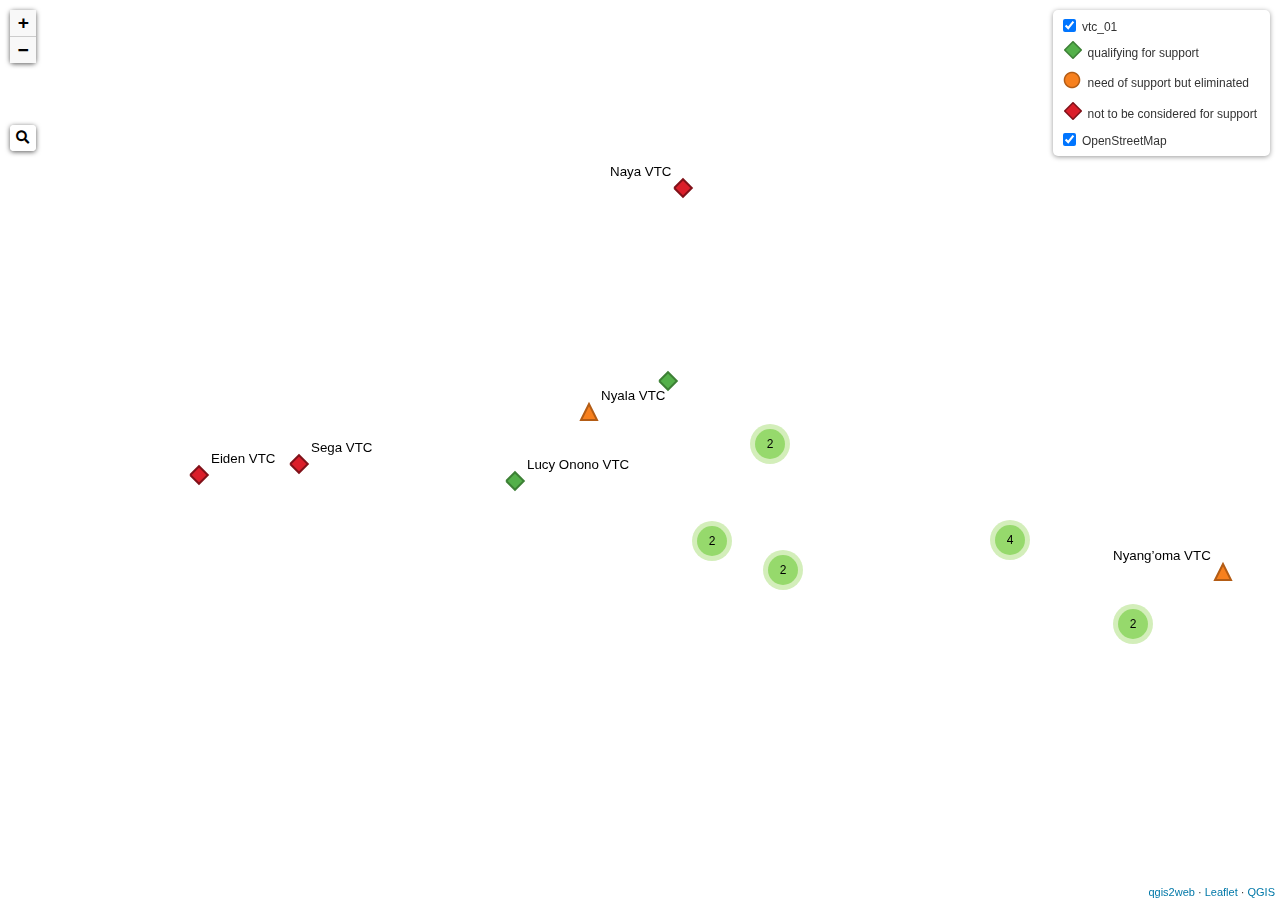
==== index.html @ cd3b65bb "sample one to verify progress" ====
<!doctype html>
<html lang="en">
    <head>
        <meta charset="utf-8">
        <meta http-equiv="X-UA-Compatible" content="IE=edge">
        <meta name="viewport" content="initial-scale=1,user-scalable=no,maximum-scale=1,width=device-width">
        <meta name="mobile-web-app-capable" content="yes">
        <meta name="apple-mobile-web-app-capable" content="yes">
        <link rel="stylesheet" href="css/leaflet.css">
        <link rel="stylesheet" href="css/qgis2web.css"><link rel="stylesheet" href="css/fontawesome-all.min.css">
        <link rel="stylesheet" href="css/MarkerCluster.css">
        <link rel="stylesheet" href="css/MarkerCluster.Default.css">
        <link rel="stylesheet" href="css/leaflet-control-geocoder.Geocoder.css">
        <link rel="stylesheet" href="css/leaflet-measure.css">
        <style>
        html, body, #map {
            width: 100%;
            height: 100%;
            padding: 0;
            margin: 0;
        }
        </style>
        <title></title>
    </head>
    <body>
        <div id="map">
        </div>
        <script src="js/qgis2web_expressions.js"></script>
        <script src="js/leaflet.js"></script>
        <script src="js/leaflet-svg-shape-markers.min.js"></script>
        <script src="js/leaflet.rotatedMarker.js"></script>
        <script src="js/leaflet.pattern.js"></script>
        <script src="js/leaflet-hash.js"></script>
        <script src="js/Autolinker.min.js"></script>
        <script src="js/rbush.min.js"></script>
        <script src="js/labelgun.min.js"></script>
        <script src="js/labels.js"></script>
        <script src="js/leaflet-control-geocoder.Geocoder.js"></script>
        <script src="js/leaflet-measure.js"></script>
        <script src="js/leaflet.markercluster.js"></script>
        <script src="data/vtc_01_1.js"></script>
        <script>
        var highlightLayer;
        function highlightFeature(e) {
            highlightLayer = e.target;

            if (e.target.feature.geometry.type === 'LineString') {
              highlightLayer.setStyle({
                color: '#ffff00',
              });
            } else {
              highlightLayer.setStyle({
                fillColor: '#ffff00',
                fillOpacity: 1
              });
            }
            highlightLayer.openPopup();
        }
        var map = L.map('map', {
            zoomControl:true, maxZoom:28, minZoom:1
        }).fitBounds([[-0.5202839593750064,33.501681374479155],[0.5646410385416714,34.97832787447917]]);
        var hash = new L.Hash(map);
        map.attributionControl.setPrefix('<a href="https://github.com/tomchadwin/qgis2web" target="_blank">qgis2web</a> &middot; <a href="https://leafletjs.com" title="A JS library for interactive maps">Leaflet</a> &middot; <a href="https://qgis.org">QGIS</a>');
        var autolinker = new Autolinker({truncate: {length: 30, location: 'smart'}});
        var measureControl = new L.Control.Measure({
            position: 'topleft',
            primaryLengthUnit: 'meters',
            secondaryLengthUnit: 'kilometers',
            primaryAreaUnit: 'sqmeters',
            secondaryAreaUnit: 'hectares'
        });
        measureControl.addTo(map);
        document.getElementsByClassName('leaflet-control-measure-toggle')[0]
        .innerHTML = '';
        document.getElementsByClassName('leaflet-control-measure-toggle')[0]
        .className += ' fas fa-ruler';
        var bounds_group = new L.featureGroup([]);
        function setBounds() {
        }
        map.createPane('pane_OpenStreetMap_0');
        map.getPane('pane_OpenStreetMap_0').style.zIndex = 400;
        var layer_OpenStreetMap_0 = L.tileLayer('https://tile.openstreetmap.org/{z}/{x}/{y}.png', {
            pane: 'pane_OpenStreetMap_0',
            opacity: 1.0,
            attribution: '',
            minZoom: 1,
            maxZoom: 28,
            minNativeZoom: 0,
            maxNativeZoom: 19
        });
        layer_OpenStreetMap_0;
        map.addLayer(layer_OpenStreetMap_0);
        function pop_vtc_01_1(feature, layer) {
            layer.on({
                mouseout: function(e) {
                    for (i in e.target._eventParents) {
                        e.target._eventParents[i].resetStyle(e.target);
                    }
                    if (typeof layer.closePopup == 'function') {
                        layer.closePopup();
                    } else {
                        layer.eachLayer(function(feature){
                            feature.closePopup()
                        });
                    }
                },
                mouseover: highlightFeature,
            });
            var popupContent = '<table>\
                    <tr>\
                        <th scope="row">name</th>\
                        <td>' + (feature.properties['name'] !== null ? autolinker.link(feature.properties['name'].toLocaleString()) : '') + '</td>\
                    </tr>\
                    <tr>\
                        <th scope="row">county</th>\
                        <td>' + (feature.properties['county'] !== null ? autolinker.link(feature.properties['county'].toLocaleString()) : '') + '</td>\
                    </tr>\
                    <tr>\
                        <th scope="row">contact pe</th>\
                        <td>' + (feature.properties['contact pe'] !== null ? autolinker.link(feature.properties['contact pe'].toLocaleString()) : '') + '</td>\
                    </tr>\
                    <tr>\
                        <th scope="row">rank</th>\
                        <td>' + (feature.properties['rank'] !== null ? autolinker.link(feature.properties['rank'].toLocaleString()) : '') + '</td>\
                    </tr>\
                    <tr>\
                        <th scope="row">phone</th>\
                        <td>' + (feature.properties['phone'] !== null ? autolinker.link(feature.properties['phone'].toLocaleString()) : '') + '</td>\
                    </tr>\
                    <tr>\
                        <th scope="row">email</th>\
                        <td>' + (feature.properties['email'] !== null ? autolinker.link(feature.properties['email'].toLocaleString()) : '') + '</td>\
                    </tr>\
                    <tr>\
                        <td colspan="2">' + (feature.properties['color code'] !== null ? autolinker.link(feature.properties['color code'].toLocaleString()) : '') + '</td>\
                    </tr>\
                </table>';
            layer.bindPopup(popupContent, {maxHeight: 400});
        }

        function style_vtc_01_1_0(feature) {
            switch(String(feature.properties['color code'])) {
                case 'green':
                    return {
                pane: 'pane_vtc_01_1',
                shape: 'diamond',
                radius: 8.8,
                opacity: 1,
                color: 'rgba(61,128,53,1.0)',
                dashArray: '',
                lineCap: 'butt',
                lineJoin: 'miter',
                weight: 2.0,
                fill: true,
                fillOpacity: 1,
                fillColor: 'rgba(84,176,74,1.0)',
                interactive: true,
            }
                    break;
                case 'Orange':
                    return {
                pane: 'pane_vtc_01_1',
                radius: 8.0,
                opacity: 1,
                color: 'rgba(179,92,21,1.0)',
                dashArray: '',
                lineCap: 'butt',
                lineJoin: 'miter',
                weight: 2.0,
                fill: true,
                fillOpacity: 1,
                fillColor: 'rgba(247,128,30,1.0)',
                interactive: true,
            }
                    break;
                case 'red':
                    return {
                pane: 'pane_vtc_01_1',
                shape: 'diamond',
                radius: 8.8,
                opacity: 1,
                color: 'rgba(128,17,25,1.0)',
                dashArray: '',
                lineCap: 'butt',
                lineJoin: 'miter',
                weight: 2.0,
                fill: true,
                fillOpacity: 1,
                fillColor: 'rgba(219,30,42,1.0)',
                interactive: true,
            }
                    break;
            }
        }
        map.createPane('pane_vtc_01_1');
        map.getPane('pane_vtc_01_1').style.zIndex = 401;
        map.getPane('pane_vtc_01_1').style['mix-blend-mode'] = 'normal';
        var layer_vtc_01_1 = new L.geoJson(json_vtc_01_1, {
            attribution: '',
            interactive: true,
            dataVar: 'json_vtc_01_1',
            layerName: 'layer_vtc_01_1',
            pane: 'pane_vtc_01_1',
            onEachFeature: pop_vtc_01_1,
            pointToLayer: function (feature, latlng) {
                var context = {
                    feature: feature,
                    variables: {}
                };
                return L.shapeMarker(latlng, style_vtc_01_1_0(feature));
            },
        });
        var cluster_vtc_01_1 = new L.MarkerClusterGroup({showCoverageOnHover: false,
            spiderfyDistanceMultiplier: 2});
        cluster_vtc_01_1.addLayer(layer_vtc_01_1);

        bounds_group.addLayer(layer_vtc_01_1);
        cluster_vtc_01_1.addTo(map);
        var osmGeocoder = new L.Control.Geocoder({
            collapsed: true,
            position: 'topleft',
            text: 'Search',
            title: 'Testing'
        }).addTo(map);
        document.getElementsByClassName('leaflet-control-geocoder-icon')[0]
        .className += ' fa fa-search';
        document.getElementsByClassName('leaflet-control-geocoder-icon')[0]
        .title += 'Search for a place';
        var baseMaps = {};
        L.control.layers(baseMaps,{'vtc_01<br /><table><tr><td style="text-align: center;"><img src="legend/vtc_01_1_qualifyingforsupport0.png" /></td><td>qualifying for support</td></tr><tr><td style="text-align: center;"><img src="legend/vtc_01_1_needofsupportbuteliminated1.png" /></td><td>need of support but eliminated</td></tr><tr><td style="text-align: center;"><img src="legend/vtc_01_1_nottobeconsideredforsupport2.png" /></td><td>not to be considered for support</td></tr></table>': cluster_vtc_01_1,"OpenStreetMap": layer_OpenStreetMap_0,},{collapsed:false}).addTo(map);
        setBounds();
        var i = 0;
        layer_vtc_01_1.eachLayer(function(layer) {
            var context = {
                feature: layer.feature,
                variables: {}
            };
            layer.bindTooltip((layer.feature.properties['name'] !== null?String('<div style="color: #000000; font-size: 10pt; font-family: \'Chilanka\', sans-serif;">' + layer.feature.properties['name']) + '</div>':''), {permanent: true, offset: [-0, -16], className: 'css_vtc_01_1'});
            labels.push(layer);
            totalMarkers += 1;
              layer.added = true;
              addLabel(layer, i);
              i++;
        });
        resetLabels([layer_vtc_01_1]);
        map.on("zoomend", function(){
            resetLabels([layer_vtc_01_1]);
        });
        map.on("layeradd", function(){
            resetLabels([layer_vtc_01_1]);
        });
        map.on("layerremove", function(){
            resetLabels([layer_vtc_01_1]);
        });
        </script>
    </body>
</html>
---- css/leaflet.css ----
/* required styles */

.leaflet-pane,
.leaflet-tile,
.leaflet-marker-icon,
.leaflet-marker-shadow,
.leaflet-tile-container,
.leaflet-pane > svg,
.leaflet-pane > canvas,
.leaflet-zoom-box,
.leaflet-image-layer,
.leaflet-layer {
	position: absolute;
	left: 0;
	top: 0;
	}
.leaflet-container {
	overflow: hidden;
	}
.leaflet-tile,
.leaflet-marker-icon,
.leaflet-marker-shadow {
	-webkit-user-select: none;
	   -moz-user-select: none;
	        user-select: none;
	  -webkit-user-drag: none;
	}
/* Prevents IE11 from highlighting tiles in blue */
.leaflet-tile::selection {
	background: transparent;
}
/* Safari renders non-retina tile on retina better with this, but Chrome is worse */
.leaflet-safari .leaflet-tile {
	image-rendering: -webkit-optimize-contrast;
	}
/* hack that prevents hw layers "stretching" when loading new tiles */
.leaflet-safari .leaflet-tile-container {
	width: 1600px;
	height: 1600px;
	-webkit-transform-origin: 0 0;
	}
.leaflet-marker-icon,
.leaflet-marker-shadow {
	display: block;
	}
/* .leaflet-container svg: reset svg max-width decleration shipped in Joomla! (joomla.org) 3.x */
/* .leaflet-container img: map is broken in FF if you have max-width: 100% on tiles */
.leaflet-container .leaflet-overlay-pane svg,
.leaflet-container .leaflet-marker-pane img,
.leaflet-container .leaflet-shadow-pane img,
.leaflet-container .leaflet-tile-pane img,
.leaflet-container img.leaflet-image-layer,
.leaflet-container .leaflet-tile {
	max-width: none !important;
	max-height: none !important;
	}

.leaflet-container.leaflet-touch-zoom {
	-ms-touch-action: pan-x pan-y;
	touch-action: pan-x pan-y;
	}
.leaflet-container.leaflet-touch-drag {
	-ms-touch-action: pinch-zoom;
	/* Fallback for FF which doesn't support pinch-zoom */
	touch-action: none;
	touch-action: pinch-zoom;
}
.leaflet-container.leaflet-touch-drag.leaflet-touch-zoom {
	-ms-touch-action: none;
	touch-action: none;
}
.leaflet-container {
	-webkit-tap-highlight-color: transparent;
}
.leaflet-container a {
	-webkit-tap-highlight-color: rgba(51, 181, 229, 0.4);
}
.leaflet-tile {
	filter: inherit;
	visibility: hidden;
	}
.leaflet-tile-loaded {
	visibility: inherit;
	}
.leaflet-zoom-box {
	width: 0;
	height: 0;
	-moz-box-sizing: border-box;
	     box-sizing: border-box;
	z-index: 800;
	}
/* workaround for https://bugzilla.mozilla.org/show_bug.cgi?id=888319 */
.leaflet-overlay-pane svg {
	-moz-user-select: none;
	}

.leaflet-pane         { z-index: 400; }

.leaflet-tile-pane    { z-index: 200; }
.leaflet-overlay-pane { z-index: 400; }
.leaflet-shadow-pane  { z-index: 500; }
.leaflet-marker-pane  { z-index: 600; }
.leaflet-tooltip-pane   { z-index: 650; }
.leaflet-popup-pane   { z-index: 700; }

.leaflet-map-pane canvas { z-index: 100; }
.leaflet-map-pane svg    { z-index: 200; }

.leaflet-vml-shape {
	width: 1px;
	height: 1px;
	}
.lvml {
	behavior: url(#default#VML);
	display: inline-block;
	position: absolute;
	}


/* control positioning */

.leaflet-control {
	position: relative;
	z-index: 800;
	pointer-events: visiblePainted; /* IE 9-10 doesn't have auto */
	pointer-events: auto;
	}
.leaflet-top,
.leaflet-bottom {
	position: absolute;
	z-index: 1000;
	pointer-events: none;
	}
.leaflet-top {
	top: 0;
	}
.leaflet-right {
	right: 0;
	}
.leaflet-bottom {
	bottom: 0;
	}
.leaflet-left {
	left: 0;
	}
.leaflet-control {
	float: left;
	clear: both;
	}
.leaflet-right .leaflet-control {
	float: right;
	}
.leaflet-top .leaflet-control {
	margin-top: 10px;
	}
.leaflet-bottom .leaflet-control {
	margin-bottom: 10px;
	}
.leaflet-left .leaflet-control {
	margin-left: 10px;
	}
.leaflet-right .leaflet-control {
	margin-right: 10px;
	}


/* zoom and fade animations */

.leaflet-fade-anim .leaflet-tile {
	will-change: opacity;
	}
.leaflet-fade-anim .leaflet-popup {
	opacity: 0;
	-webkit-transition: opacity 0.2s linear;
	   -moz-transition: opacity 0.2s linear;
	        transition: opacity 0.2s linear;
	}
.leaflet-fade-anim .leaflet-map-pane .leaflet-popup {
	opacity: 1;
	}
.leaflet-zoom-animated {
	-webkit-transform-origin: 0 0;
	    -ms-transform-origin: 0 0;
	        transform-origin: 0 0;
	}
.leaflet-zoom-anim .leaflet-zoom-animated {
	will-change: transform;
	}
.leaflet-zoom-anim .leaflet-zoom-animated {
	-webkit-transition: -webkit-transform 0.25s cubic-bezier(0,0,0.25,1);
	   -moz-transition:    -moz-transform 0.25s cubic-bezier(0,0,0.25,1);
	        transition:         transform 0.25s cubic-bezier(0,0,0.25,1);
	}
.leaflet-zoom-anim .leaflet-tile,
.leaflet-pan-anim .leaflet-tile {
	-webkit-transition: none;
	   -moz-transition: none;
	        transition: none;
	}

.leaflet-zoom-anim .leaflet-zoom-hide {
	visibility: hidden;
	}


/* cursors */

.leaflet-interactive {
	cursor: pointer;
	}
.leaflet-grab {
	cursor: -webkit-grab;
	cursor:    -moz-grab;
	cursor:         grab;
	}
.leaflet-crosshair,
.leaflet-crosshair .leaflet-interactive {
	cursor: crosshair;
	}
.leaflet-popup-pane,
.leaflet-control {
	cursor: auto;
	}
.leaflet-dragging .leaflet-grab,
.leaflet-dragging .leaflet-grab .leaflet-interactive,
.leaflet-dragging .leaflet-marker-draggable {
	cursor: move;
	cursor: -webkit-grabbing;
	cursor:    -moz-grabbing;
	cursor:         grabbing;
	}

/* marker & overlays interactivity */
.leaflet-marker-icon,
.leaflet-marker-shadow,
.leaflet-image-layer,
.leaflet-pane > svg path,
.leaflet-tile-container {
	pointer-events: none;
	}

.leaflet-marker-icon.leaflet-interactive,
.leaflet-image-layer.leaflet-interactive,
.leaflet-pane > svg path.leaflet-interactive,
svg.leaflet-image-layer.leaflet-interactive path {
	pointer-events: visiblePainted; /* IE 9-10 doesn't have auto */
	pointer-events: auto;
	}

/* visual tweaks */

.leaflet-container {
	background: #ddd;
	outline: 0;
	}
.leaflet-container a {
	color: #0078A8;
	}
.leaflet-container a.leaflet-active {
	outline: 2px solid orange;
	}
.leaflet-zoom-box {
	border: 2px dotted #38f;
	background: rgba(255,255,255,0.5);
	}


/* general typography */
.leaflet-container {
	font: 12px/1.5 "Helvetica Neue", Arial, Helvetica, sans-serif;
	}


/* general toolbar styles */

.leaflet-bar {
	box-shadow: 0 1px 5px rgba(0,0,0,0.65);
	border-radius: 4px;
	}
.leaflet-bar a,
.leaflet-bar a:hover {
	background-color: #fff;
	border-bottom: 1px solid #ccc;
	width: 26px;
	height: 26px;
	line-height: 26px;
	display: block;
	text-align: center;
	text-decoration: none;
	color: black;
	}
.leaflet-bar a,
.leaflet-control-layers-toggle {
	background-position: 50% 50%;
	background-repeat: no-repeat;
	display: block;
	}
.leaflet-bar a:hover {
	background-color: #f4f4f4;
	}
.leaflet-bar a:first-child {
	border-top-left-radius: 4px;
	border-top-right-radius: 4px;
	}
.leaflet-bar a:last-child {
	border-bottom-left-radius: 4px;
	border-bottom-right-radius: 4px;
	border-bottom: none;
	}
.leaflet-bar a.leaflet-disabled {
	cursor: default;
	background-color: #f4f4f4;
	color: #bbb;
	}

.leaflet-touch .leaflet-bar a {
	width: 30px;
	height: 30px;
	line-height: 30px;
	}
.leaflet-touch .leaflet-bar a:first-child {
	border-top-left-radius: 2px;
	border-top-right-radius: 2px;
	}
.leaflet-touch .leaflet-bar a:last-child {
	border-bottom-left-radius: 2px;
	border-bottom-right-radius: 2px;
	}

/* zoom control */

.leaflet-control-zoom-in,
.leaflet-control-zoom-out {
	font: bold 18px 'Lucida Console', Monaco, monospace;
	text-indent: 1px;
	}

.leaflet-touch .leaflet-control-zoom-in, .leaflet-touch .leaflet-control-zoom-out  {
	font-size: 22px;
	}


/* layers control */

.leaflet-control-layers {
	box-shadow: 0 1px 5px rgba(0,0,0,0.4);
	background: #fff;
	border-radius: 5px;
	}
.leaflet-control-layers-toggle {
	background-image: url(images/layers.png);
	width: 36px;
	height: 36px;
	}
.leaflet-retina .leaflet-control-layers-toggle {
	background-image: url(images/layers-2x.png);
	background-size: 26px 26px;
	}
.leaflet-touch .leaflet-control-layers-toggle {
	width: 44px;
	height: 44px;
	}
.leaflet-control-layers .leaflet-control-layers-list,
.leaflet-control-layers-expanded .leaflet-control-layers-toggle {
	display: none;
	}
.leaflet-control-layers-expanded .leaflet-control-layers-list {
	display: block;
	position: relative;
	}
.leaflet-control-layers-expanded {
	padding: 6px 10px 6px 6px;
	color: #333;
	background: #fff;
	}
.leaflet-control-layers-scrollbar {
	overflow-y: scroll;
	overflow-x: hidden;
	padding-right: 5px;
	}
.leaflet-control-layers-selector {
	margin-top: 2px;
	position: relative;
	top: 1px;
	}
.leaflet-control-layers label {
	display: block;
	}
.leaflet-control-layers-separator {
	height: 0;
	border-top: 1px solid #ddd;
	margin: 5px -10px 5px -6px;
	}

/* Default icon URLs */
.leaflet-default-icon-path {
	background-image: url(images/marker-icon.png);
	}


/* attribution and scale controls */

.leaflet-container .leaflet-control-attribution {
	background: #fff;
	background: rgba(255, 255, 255, 0.7);
	margin: 0;
	}
.leaflet-control-attribution,
.leaflet-control-scale-line {
	padding: 0 5px;
	color: #333;
	}
.leaflet-control-attribution a {
	text-decoration: none;
	}
.leaflet-control-attribution a:hover {
	text-decoration: underline;
	}
.leaflet-container .leaflet-control-attribution,
.leaflet-container .leaflet-control-scale {
	font-size: 11px;
	}
.leaflet-left .leaflet-control-scale {
	margin-left: 5px;
	}
.leaflet-bottom .leaflet-control-scale {
	margin-bottom: 5px;
	}
.leaflet-control-scale-line {
	border: 2px solid #777;
	border-top: none;
	line-height: 1.1;
	padding: 2px 5px 1px;
	font-size: 11px;
	white-space: nowrap;
	overflow: hidden;
	-moz-box-sizing: border-box;
	     box-sizing: border-box;

	background: #fff;
	background: rgba(255, 255, 255, 0.5);
	}
.leaflet-control-scale-line:not(:first-child) {
	border-top: 2px solid #777;
	border-bottom: none;
	margin-top: -2px;
	}
.leaflet-control-scale-line:not(:first-child):not(:last-child) {
	border-bottom: 2px solid #777;
	}

.leaflet-touch .leaflet-control-attribution,
.leaflet-touch .leaflet-control-layers,
.leaflet-touch .leaflet-bar {
	box-shadow: none;
	}
.leaflet-touch .leaflet-control-layers,
.leaflet-touch .leaflet-bar {
	border: 2px solid rgba(0,0,0,0.2);
	background-clip: padding-box;
	}


/* popup */

.leaflet-popup {
	position: absolute;
	text-align: center;
	margin-bottom: 20px;
	}
.leaflet-popup-content-wrapper {
	padding: 1px;
	text-align: left;
	border-radius: 12px;
	}
.leaflet-popup-content {
	margin: 13px 19px;
	line-height: 1.4;
	}
.leaflet-popup-content p {
	margin: 18px 0;
	}
.leaflet-popup-tip-container {
	width: 40px;
	height: 20px;
	position: absolute;
	left: 50%;
	margin-left: -20px;
	overflow: hidden;
	pointer-events: none;
	}
.leaflet-popup-tip {
	width: 17px;
	height: 17px;
	padding: 1px;

	margin: -10px auto 0;

	-webkit-transform: rotate(45deg);
	   -moz-transform: rotate(45deg);
	    -ms-transform: rotate(45deg);
	        transform: rotate(45deg);
	}
.leaflet-popup-content-wrapper,
.leaflet-popup-tip {
	background: white;
	color: #333;
	box-shadow: 0 3px 14px rgba(0,0,0,0.4);
	}
.leaflet-container a.leaflet-popup-close-button {
	position: absolute;
	top: 0;
	right: 0;
	padding: 4px 4px 0 0;
	border: none;
	text-align: center;
	width: 18px;
	height: 14px;
	font: 16px/14px Tahoma, Verdana, sans-serif;
	color: #c3c3c3;
	text-decoration: none;
	font-weight: bold;
	background: transparent;
	}
.leaflet-container a.leaflet-popup-close-button:hover {
	color: #999;
	}
.leaflet-popup-scrolled {
	overflow: auto;
	border-bottom: 1px solid #ddd;
	border-top: 1px solid #ddd;
	}

.leaflet-oldie .leaflet-popup-content-wrapper {
	zoom: 1;
	}
.leaflet-oldie .leaflet-popup-tip {
	width: 24px;
	margin: 0 auto;

	-ms-filter: "progid:DXImageTransform.Microsoft.Matrix(M11=0.70710678, M12=0.70710678, M21=-0.70710678, M22=0.70710678)";
	filter: progid:DXImageTransform.Microsoft.Matrix(M11=0.70710678, M12=0.70710678, M21=-0.70710678, M22=0.70710678);
	}
.leaflet-oldie .leaflet-popup-tip-container {
	margin-top: -1px;
	}

.leaflet-oldie .leaflet-control-zoom,
.leaflet-oldie .leaflet-control-layers,
.leaflet-oldie .leaflet-popup-content-wrapper,
.leaflet-oldie .leaflet-popup-tip {
	border: 1px solid #999;
	}


/* div icon */

.leaflet-div-icon {
	background: #fff;
	border: 1px solid #666;
	}


/* Tooltip */
/* Base styles for the element that has a tooltip */
.leaflet-tooltip {
	position: absolute;
	padding: 6px;
	background-color: #fff;
	border: 1px solid #fff;
	border-radius: 3px;
	color: #222;
	white-space: nowrap;
	-webkit-user-select: none;
	-moz-user-select: none;
	-ms-user-select: none;
	user-select: none;
	pointer-events: none;
	box-shadow: 0 1px 3px rgba(0,0,0,0.4);
	}
.leaflet-tooltip.leaflet-clickable {
	cursor: pointer;
	pointer-events: auto;
	}
.leaflet-tooltip-top:before,
.leaflet-tooltip-bottom:before,
.leaflet-tooltip-left:before,
.leaflet-tooltip-right:before {
	position: absolute;
	pointer-events: none;
	border: 6px solid transparent;
	background: transparent;
	content: "";
	}

/* Directions */

.leaflet-tooltip-bottom {
	margin-top: 6px;
}
.leaflet-tooltip-top {
	margin-top: -6px;
}
.leaflet-tooltip-bottom:before,
.leaflet-tooltip-top:before {
	left: 50%;
	margin-left: -6px;
	}
.leaflet-tooltip-top:before {
	bottom: 0;
	margin-bottom: -12px;
	border-top-color: #fff;
	}
.leaflet-tooltip-bottom:before {
	top: 0;
	margin-top: -12px;
	margin-left: -6px;
	border-bottom-color: #fff;
	}
.leaflet-tooltip-left {
	margin-left: -6px;
}
.leaflet-tooltip-right {
	margin-left: 6px;
}
.leaflet-tooltip-left:before,
.leaflet-tooltip-right:before {
	top: 50%;
	margin-top: -6px;
	}
.leaflet-tooltip-left:before {
	right: 0;
	margin-right: -12px;
	border-left-color: #fff;
	}
.leaflet-tooltip-right:before {
	left: 0;
	margin-left: -12px;
	border-right-color: #fff;
	}
---- css/qgis2web.css ----
#map {
            background-color: #ffffff
        }
        th {
            text-align: left;
            vertical-align: top;
        }
        .info {
            padding: 6px 8px;
            font: 14px/16px Arial, Helvetica, sans-serif;
            background: white;
            background: rgba(255,255,255,0.8);
            box-shadow: 0 0 15px rgba(0,0,0,0.2);
            border-radius: 5px;
        }
        .info h2 {
            margin: 0 0 5px;
            color: #777;
        }
        .leaflet-container {
            background: #fff;
            padding-right: 10px;
        }
        .leaflet-popup-content {
            width:auto;
            padding-right:10px;
        }
        .leaflet-tooltip {
            background: none;
            box-shadow: none;
            border: none;
        }
        .leaflet-tooltip-left:before, .leaflet-tooltip-right:before {
            border: 0px;
        }
        }
        .fa, .leaflet-container, a {
            color: #000000 !important;
        }
        .leaflet-control-zoom-in, .leaflet-control-zoom-out,
        .leaflet-control-locate a,
        .leaflet-touch .leaflet-control-geocoder-icon,
        .leaflet-control-search .search-button,
         .leaflet-control-measure {
            background-color: #f8f8f8 !important;
            border-radius: 0px !important;
            color: #000000 !important;
        }
        .abstract {
            font: bold 18px 'Lucida Console', Monaco, monospace;
            text-indent: 1px;
            background-color: #f8f8f8 !important;
            width: 30px !important;
            color: #000000 !important;
            height: 30px !important;
            text-align: center !important;
            line-height: 30px !important;
        }
        .abstractUncollapsed {
            padding: 6px 8px;
            font: 12px/1.5 "Helvetica Neue", Arial, Helvetica, sans-serif;
            background-color:#f8f8f8 !important;
            color: #000000 !important;
            box-shadow: 0 0 15px rgba(0,0,0,0.2);
            border-radius: 5px;
            max-width: 40%;
        }
        .leaflet-touch .leaflet-control-layers,
        .leaflet-touch .leaflet-bar,
        .leaflet-control-search,
        .leaflet-control-measure {
            border: 3px solid rgba(255,255,255,.4) !important;
        }
        .leaflet-control-attribution a {
            color: #0078A8 !important;
        }
        .leaflet-control-scale-line {
            border: 2px solid #f8f8f8 !important;
            border-top: none !important;
            color: black !important;
        }
        .leaflet-control-search .search-button,
        .leaflet-container .leaflet-control-search,
        .leaflet-control-measure {
            box-shadow: none !important;
        }
        .leaflet-control-search .search-button {
            width: 30px !important;
            height: 30px !important;
            font-size: 13px !important;
            text-align: center !important;
            line-height: 30px !important;
        }
        .leaflet-control-measure .leaflet-control {
            width: 30px !important;
            height: 30px !important;
        }
        .leaflet-container .leaflet-control-search{
            background: none !important;
        }
        .leaflet-control-search .search-input {
            margin: 0px 0px 0px 0px !important;
            height: 30px !important;
        }
        .leaflet-control-measure {
            background: none!important;
            border-radius: 4px !important;
        }
        .leaflet-control-measure .leaflet-control-measure-interaction {
            background-color: #f8f8f8 !important;
        }
        .leaflet-touch .leaflet-control-measure
        .leaflet-control-measure-toggle,
        .leaflet-touch .leaflet-control-measure
        .leaflet-control-measure-toggle:hover {
            width: 30px !important;
            height: 30px !important;
            border-radius: 0px !important;
            background-color: #f8f8f8 !important;
            color: #000000 !important;
            font-size: 13px;
            line-height: 30px;
            text-align: center;
            text-indent: 0%;
        }
        .leaflet-control-layers-toggle {
            background-color: #f8f8f8 !important;
        }
---- css/MarkerCluster.css ----
.leaflet-cluster-anim .leaflet-marker-icon, .leaflet-cluster-anim .leaflet-marker-shadow {
	-webkit-transition: -webkit-transform 0.3s ease-out, opacity 0.3s ease-in;
	-moz-transition: -moz-transform 0.3s ease-out, opacity 0.3s ease-in;
	-o-transition: -o-transform 0.3s ease-out, opacity 0.3s ease-in;
	transition: transform 0.3s ease-out, opacity 0.3s ease-in;
}

.leaflet-cluster-spider-leg {
	/* stroke-dashoffset (duration and function) should match with leaflet-marker-icon transform in order to track it exactly */
	-webkit-transition: -webkit-stroke-dashoffset 0.3s ease-out, -webkit-stroke-opacity 0.3s ease-in;
	-moz-transition: -moz-stroke-dashoffset 0.3s ease-out, -moz-stroke-opacity 0.3s ease-in;
	-o-transition: -o-stroke-dashoffset 0.3s ease-out, -o-stroke-opacity 0.3s ease-in;
	transition: stroke-dashoffset 0.3s ease-out, stroke-opacity 0.3s ease-in;
}
---- css/MarkerCluster.Default.css ----
.marker-cluster-small {
	background-color: rgba(181, 226, 140, 0.6);
	}
.marker-cluster-small div {
	background-color: rgba(110, 204, 57, 0.6);
	}

.marker-cluster-medium {
	background-color: rgba(241, 211, 87, 0.6);
	}
.marker-cluster-medium div {
	background-color: rgba(240, 194, 12, 0.6);
	}

.marker-cluster-large {
	background-color: rgba(253, 156, 115, 0.6);
	}
.marker-cluster-large div {
	background-color: rgba(241, 128, 23, 0.6);
	}

	/* IE 6-8 fallback colors */
.leaflet-oldie .marker-cluster-small {
	background-color: rgb(181, 226, 140);
	}
.leaflet-oldie .marker-cluster-small div {
	background-color: rgb(110, 204, 57);
	}

.leaflet-oldie .marker-cluster-medium {
	background-color: rgb(241, 211, 87);
	}
.leaflet-oldie .marker-cluster-medium div {
	background-color: rgb(240, 194, 12);
	}

.leaflet-oldie .marker-cluster-large {
	background-color: rgb(253, 156, 115);
	}
.leaflet-oldie .marker-cluster-large div {
	background-color: rgb(241, 128, 23);
}

.marker-cluster {
	background-clip: padding-box;
	border-radius: 20px;
	}
.marker-cluster div {
	width: 30px;
	height: 30px;
	margin-left: 5px;
	margin-top: 5px;

	text-align: center;
	border-radius: 15px;
	font: 12px "Helvetica Neue", Arial, Helvetica, sans-serif;
	}
.marker-cluster span {
	line-height: 30px;
	}
---- css/leaflet-control-geocoder.Geocoder.css ----
.leaflet-control-geocoder {
	border-radius: 4px;
	background: white;
	min-width: 26px;
	min-height: 26px;
}

.leaflet-touch .leaflet-control-geocoder {
	min-width: 30px;
	min-height: 30px;
}

.leaflet-control-geocoder a, .leaflet-control-geocoder .leaflet-control-geocoder-icon {
	border-bottom: none;
	display: inline-block;
}

.leaflet-control-geocoder .leaflet-control-geocoder-alternatives a {
	width: inherit;
	height: inherit;
	line-height: inherit;
}

.leaflet-control-geocoder a:hover, .leaflet-control-geocoder .leaflet-control-geocoder-icon:hover {
	border-bottom: none;
	display: inline-block;
}

.leaflet-control-geocoder-form {
	display: none;
	vertical-align: middle;
}
.leaflet-control-geocoder-expanded .leaflet-control-geocoder-form {
	display: inline-block;
}
.leaflet-control-geocoder-form input {
	font-size: 120%;
	border: 0;
	background-color: transparent;
	width: 246px;
}

.leaflet-control-geocoder-icon {
	border-radius: 4px;
	width: 26px;
	height: 26px;
	border: none;
	background-color: white;
	//background-image: url(images/geocoder.png);
	background-repeat: no-repeat;
	background-position: center;
	cursor: pointer;
}

.leaflet-touch .leaflet-control-geocoder-icon {
	width: 30px;
	height: 30px;
}

.leaflet-control-geocoder-throbber .leaflet-control-geocoder-icon {
	background-image: url(images/throbber.gif);
}

.leaflet-control-geocoder-form-no-error {
	display: none;
}

.leaflet-control-geocoder-form input:focus {
	outline: none;
}

.leaflet-control-geocoder-form button {
	display: none;
}
.leaflet-control-geocoder-error {
	margin-top: 8px;
	margin-left: 8px;
	display: block;
	color: #444;
}
.leaflet-control-geocoder-alternatives {
	display: block;
	width: 272px;
	list-style: none;
	padding: 0;
	margin: 0;
}

.leaflet-control-geocoder-alternatives-minimized {
	display: none;
	height: 0;
}
.leaflet-control-geocoder-alternatives li {
	white-space: nowrap;
	display: block;
	overflow: hidden;
	padding: 5px 8px;
	text-overflow: ellipsis;
	border-bottom: 1px solid #ccc;
	cursor: pointer;
}

.leaflet-control-geocoder-alternatives li a, .leaflet-control-geocoder-alternatives li a:hover {
	width: inherit;
	height: inherit;
	line-height: inherit;
	background: inherit;
	border-radius: inherit;
	text-align: left;
}

.leaflet-control-geocoder-alternatives li:last-child {
	border-bottom: none;
}
.leaflet-control-geocoder-alternatives li:hover, .leaflet-control-geocoder-selected {
	background-color: #f5f5f5;
}
.leaflet-control-geocoder-address-detail {
	
}
.leaflet-control-geocoder-address-context {
	color: #666;
}
---- css/leaflet-measure.css ----
.leaflet-control-measure h3,.leaflet-measure-resultpopup h3{margin:0 0 12px 0;padding-bottom:10px;line-height:1em;font-weight:normal;font-size:1.1em;border-bottom:solid 1px #DDD}.leaflet-control-measure p,.leaflet-measure-resultpopup p{margin:10px 0 0;line-height:1em}.leaflet-control-measure p:first-child,.leaflet-measure-resultpopup p:first-child{margin-top:0}.leaflet-control-measure a,.leaflet-measure-resultpopup a{color:#5E66CC;text-decoration:none}.leaflet-control-measure a:hover,.leaflet-measure-resultpopup a:hover{opacity:0.5;text-decoration:none}.leaflet-control-measure .tasks,.leaflet-measure-resultpopup .tasks{margin:12px 0 0;padding:10px 0 0;border-top:solid 1px #DDD;list-style:none;list-style-image:none}.leaflet-control-measure .tasks li,.leaflet-measure-resultpopup .tasks li{display:inline;margin:0 10px 0 0}.leaflet-control-measure .tasks li:last-child,.leaflet-measure-resultpopup .tasks li:last-child{margin-right:0}.leaflet-control-measure .coorddivider,.leaflet-measure-resultpopup .coorddivider{color:#999}.leaflet-control-measure{background:#fff;border-radius:5px;box-shadow:0 1px 5px rgba(0,0,0,0.4)}.leaflet-control-measure .leaflet-control-measure-toggle,.leaflet-control-measure .leaflet-control-measure-toggle:hover{display:block;width:36px;height:36px;background-position:50% 50%;background-repeat:no-repeat;//background-image:url(images/rulers.png);border-radius:5px;text-indent:100%;white-space:nowrap;overflow:hidden}.leaflet-retina .leaflet-control-measure .leaflet-control-measure-toggle,.leaflet-retina .leaflet-control-measure .leaflet-control-measure-toggle:hover{background-image:url(images/rulers_@2X.png);background-size:16px 16px}.leaflet-touch .leaflet-control-measure .leaflet-control-measure-toggle,.leaflet-touch .leaflet-control-measure .leaflet-control-measure-toggle:hover{width:44px;height:44px}.leaflet-control-measure .startprompt h3{margin-bottom:10px}.leaflet-control-measure .startprompt .tasks{margin-top:0;padding-top:0;border-top:0}.leaflet-control-measure .leaflet-control-measure-interaction{padding:10px 12px}.leaflet-control-measure .results .group{margin-top:10px;padding-top:10px;border-top:dotted 1px #eaeaea}.leaflet-control-measure .results .group:first-child{margin-top:0;padding-top:0;border-top:0}.leaflet-control-measure .results .heading{margin-right:5px;color:#999}.leaflet-control-measure a.start{padding-left:18px;background-repeat:no-repeat;background-position:0% 50%;background-image:url(images/start.png)}.leaflet-retina .leaflet-control-measure a.start{background-image:url(images/start_@2X.png);background-size:12px 12px}.leaflet-control-measure a.cancel{padding-left:18px;background-repeat:no-repeat;background-position:0% 50%;background-image:url(images/cancel.png)}.leaflet-retina .leaflet-control-measure a.cancel{background-image:url(images/cancel_@2X.png);background-size:12px 12px}.leaflet-control-measure a.finish{padding-left:18px;background-repeat:no-repeat;background-position:0% 50%;background-image:url(images/check.png)}.leaflet-retina .leaflet-control-measure a.finish{background-image:url(images/check_@2X.png);background-size:12px 12px}.leaflet-measure-resultpopup a.zoomto{padding-left:18px;background-repeat:no-repeat;background-position:0% 50%;background-image:url(images/focus.png)}.leaflet-retina .leaflet-measure-resultpopup a.zoomto{background-image:url(images/focus_@2X.png);background-size:12px 12px}.leaflet-measure-resultpopup a.deletemarkup{padding-left:18px;background-repeat:no-repeat;background-position:0% 50%;background-image:url(images/trash.png)}.leaflet-retina .leaflet-measure-resultpopup a.deletemarkup{background-image:url(images/trash_@2X.png);background-size:11px 12px}
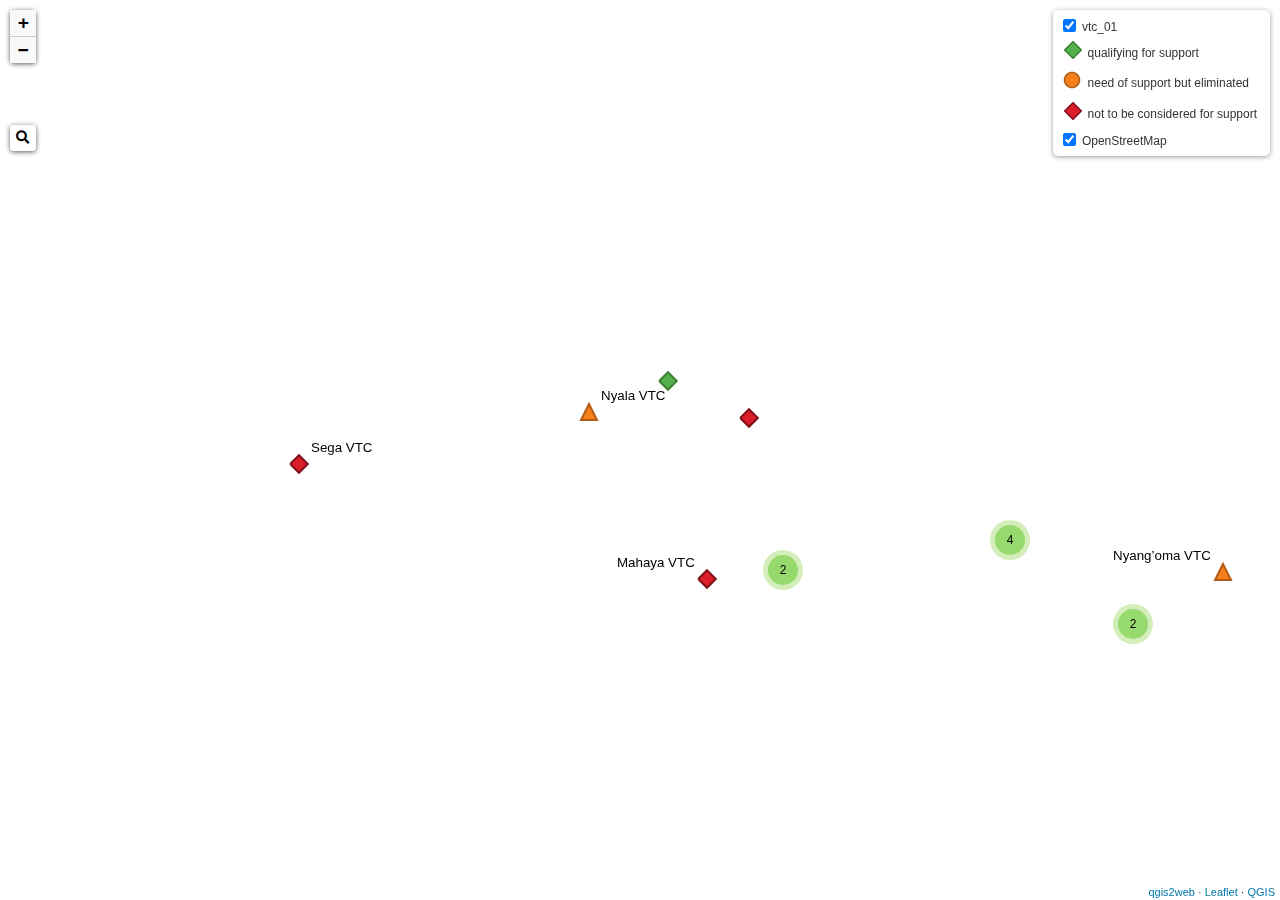
==== commit 29eb7217: "major changes and added a template" ====
--- a/index.html
+++ b/index.html
@@ -106,7 +106,8 @@
                 },
                 mouseover: highlightFeature,
             });
-            var popupContent = '<table>\
+            var popupContent =
+             '<table>\
                     <tr>\
                         <th scope="row">name</th>\
                         <td>' + (feature.properties['name'] !== null ? autolinker.link(feature.properties['name'].toLocaleString()) : '') + '</td>\
@@ -130,9 +131,6 @@
                     <tr>\
                         <th scope="row">email</th>\
                         <td>' + (feature.properties['email'] !== null ? autolinker.link(feature.properties['email'].toLocaleString()) : '') + '</td>\
-                    </tr>\
-                    <tr>\
-                        <td colspan="2">' + (feature.properties['color code'] !== null ? autolinker.link(feature.properties['color code'].toLocaleString()) : '') + '</td>\
                     </tr>\
                 </table>';
             layer.bindPopup(popupContent, {maxHeight: 400});
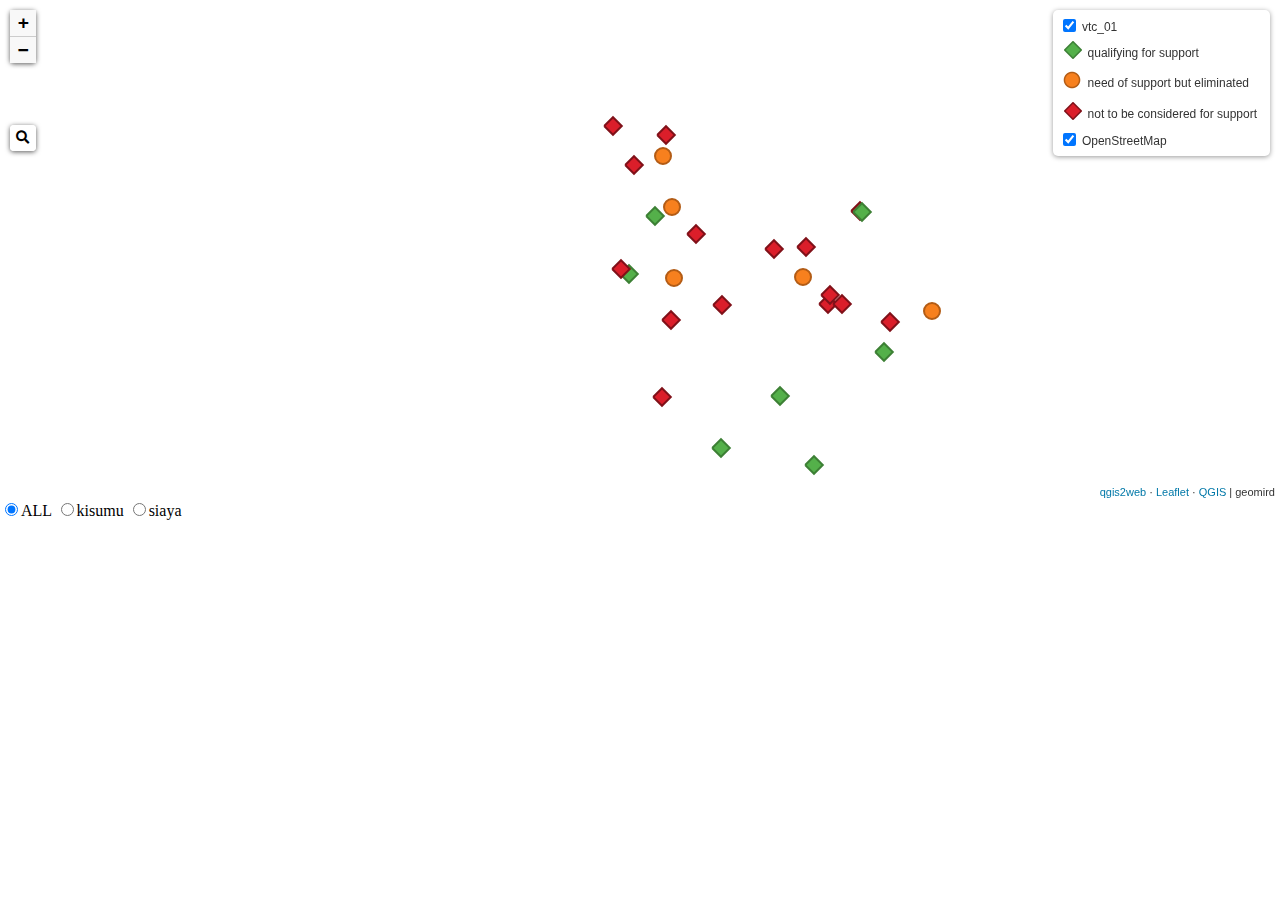
==== commit 05b30084: "search added, trying to fix chec boxes" ====
--- a/index.html
+++ b/index.html
@@ -15,7 +15,7 @@
         <style>
         html, body, #map {
             width: 100%;
-            height: 100%;
+            height: 500px;
             padding: 0;
             margin: 0;
         }
@@ -25,6 +25,16 @@
     <body>
         <div id="map">
         </div>
+
+        <div>
+            <input type="radio"  name="my_filter" value="ALL" checked>ALL
+            <input type="radio"  name="my_filter" value="kisumu" >kisumu
+            <input type="radio"  name="my_filter" value="Siaya" >siaya
+        </div>
+
+        
+
+
         <script src="js/qgis2web_expressions.js"></script>
         <script src="js/leaflet.js"></script>
         <script src="js/leaflet-svg-shape-markers.min.js"></script>
@@ -38,6 +48,10 @@
         <script src="js/leaflet-control-geocoder.Geocoder.js"></script>
         <script src="js/leaflet-measure.js"></script>
         <script src="js/leaflet.markercluster.js"></script>
+        <script src="js/leaflet.ajax.min.js"></script>
+        <script src="js/leaflet.ajax.js"></script>
+        <script src="https://code.jquery.com/jquery-2.2.4.min.js" integrity="sha256-BbhdlvQf/xTY9gja0Dq3HiwQF8LaCRTXxZKRutelT44=" crossorigin="anonymous"></script>
+        <script src="js/leaflet.ajax.js"></script>
         <script src="data/vtc_01_1.js"></script>
         <script>
         var highlightLayer;
@@ -155,9 +169,10 @@
                 interactive: true,
             }
                     break;
-                case 'Orange':
+                case 'orange':
                     return {
                 pane: 'pane_vtc_01_1',
+                shape: 'circle',
                 radius: 8.0,
                 opacity: 1,
                 color: 'rgba(179,92,21,1.0)',
@@ -193,8 +208,24 @@
         map.createPane('pane_vtc_01_1');
         map.getPane('pane_vtc_01_1').style.zIndex = 401;
         map.getPane('pane_vtc_01_1').style['mix-blend-mode'] = 'normal';
-        var layer_vtc_01_1 = new L.geoJson(json_vtc_01_1, {
-            attribution: '',
+        // var layer_vtc_01_1 = new L.geoJson(json_vtc_01_1, {
+        //     attribution: 'geomird',
+        //     interactive: true,
+        //     dataVar: 'json_vtc_01_1',
+        //     layerName: 'layer_vtc_01_1',
+        //     pane: 'pane_vtc_01_1',
+        //     onEachFeature: pop_vtc_01_1,
+        //     pointToLayer: function (feature, latlng) {
+        //         var context = {
+        //             feature: feature,
+        //             variables: {}
+        //         };
+        //         return L.shapeMarker(latlng, style_vtc_01_1_0(feature));
+        //     }
+        // });
+
+        var json_layer = new L.geoJSON.ajax('data/json_d.json', {
+            attribution: 'geomird',
             interactive: true,
             dataVar: 'json_vtc_01_1',
             layerName: 'layer_vtc_01_1',
@@ -206,13 +237,15 @@
                     variables: {}
                 };
                 return L.shapeMarker(latlng, style_vtc_01_1_0(feature));
-            },
-        });
+            }, filter:filter_
+        }).addTo(map)
+
+
         var cluster_vtc_01_1 = new L.MarkerClusterGroup({showCoverageOnHover: false,
             spiderfyDistanceMultiplier: 2});
-        cluster_vtc_01_1.addLayer(layer_vtc_01_1);
-
-        bounds_group.addLayer(layer_vtc_01_1);
+        cluster_vtc_01_1.addLayer(json_layer);
+
+        bounds_group.addLayer(json_layer);
         cluster_vtc_01_1.addTo(map);
         var osmGeocoder = new L.Control.Geocoder({
             collapsed: true,
@@ -228,7 +261,7 @@
         L.control.layers(baseMaps,{'vtc_01<br /><table><tr><td style="text-align: center;"><img src="legend/vtc_01_1_qualifyingforsupport0.png" /></td><td>qualifying for support</td></tr><tr><td style="text-align: center;"><img src="legend/vtc_01_1_needofsupportbuteliminated1.png" /></td><td>need of support but eliminated</td></tr><tr><td style="text-align: center;"><img src="legend/vtc_01_1_nottobeconsideredforsupport2.png" /></td><td>not to be considered for support</td></tr></table>': cluster_vtc_01_1,"OpenStreetMap": layer_OpenStreetMap_0,},{collapsed:false}).addTo(map);
         setBounds();
         var i = 0;
-        layer_vtc_01_1.eachLayer(function(layer) {
+        json_layer.eachLayer(function(layer) {
             var context = {
                 feature: layer.feature,
                 variables: {}
@@ -240,15 +273,34 @@
               addLabel(layer, i);
               i++;
         });
-        resetLabels([layer_vtc_01_1]);
+        resetLabels([json_layer]);
         map.on("zoomend", function(){
-            resetLabels([layer_vtc_01_1]);
+            resetLabels([json_layer]);
         });
         map.on("layeradd", function(){
-            resetLabels([layer_vtc_01_1]);
+            resetLabels([json_layer]);
         });
         map.on("layerremove", function(){
-            resetLabels([layer_vtc_01_1]);
+            resetLabels([json_layer]);
+        });
+
+        function filter_(json){
+            var att = json.properties;
+            // console.log(att)
+            var optfilter = $("input[name= my_filter]:checked").val();
+            console.log(optfilter)
+            if (optfilter == 'ALL'){
+                return true;
+            } else {
+                console.log(optfilter)
+                // return (att.status == optfilter);
+                return feature.properties.county == optfilter.toString();
+            }
+        }
+
+        $("input[name=my_filter]").click(function(){
+            my_ids = [];
+            json_layer.refresh();
         });
         </script>
     </body>
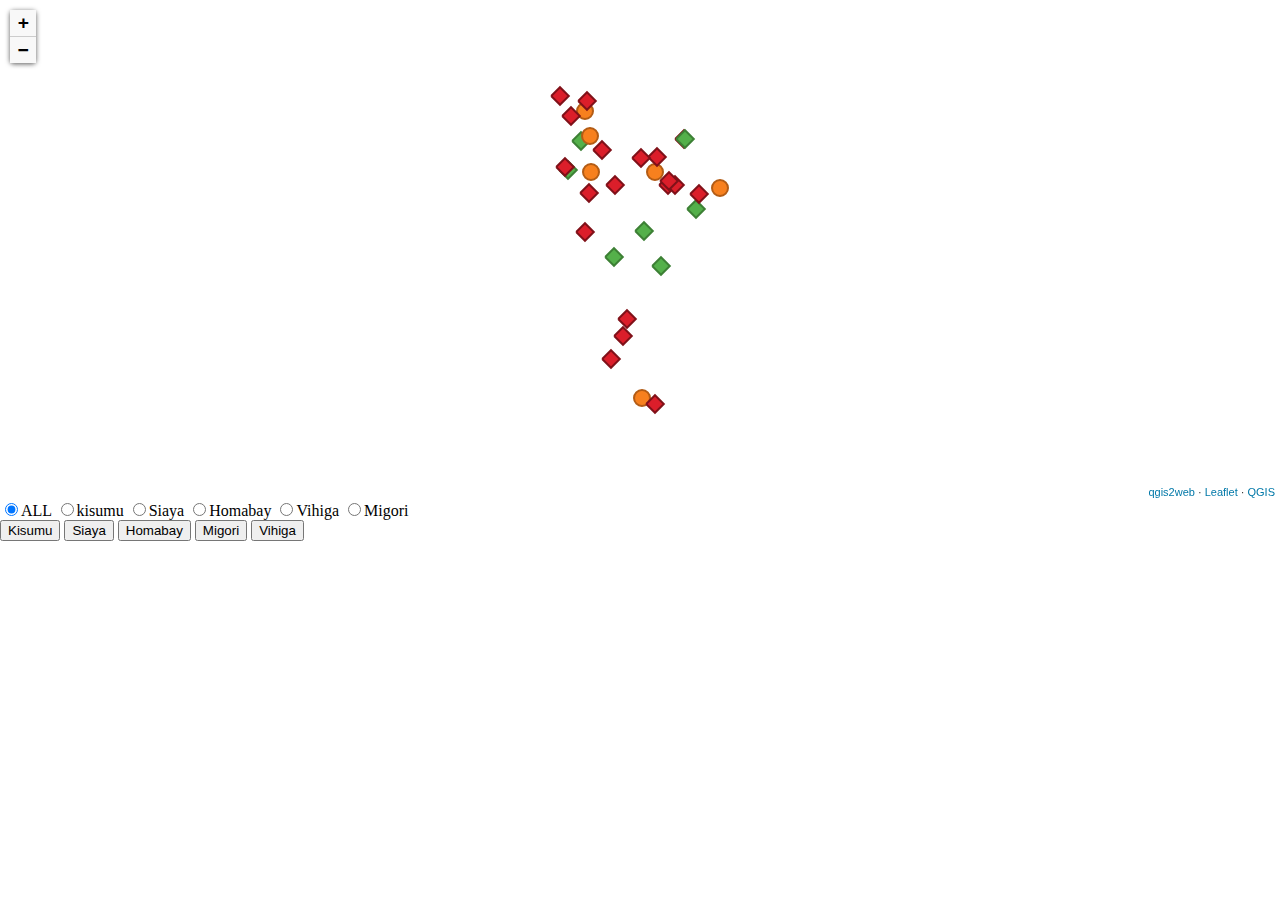
==== commit 56510e48: "fixed filtering and lost the legend" ====
--- a/index.html
+++ b/index.html
@@ -29,7 +29,18 @@
         <div>
             <input type="radio"  name="my_filter" value="ALL" checked>ALL
             <input type="radio"  name="my_filter" value="kisumu" >kisumu
-            <input type="radio"  name="my_filter" value="Siaya" >siaya
+            <input type="radio"  name="my_filter" value="Siaya" >Siaya
+            <input type="radio"  name="my_filter" value="Homabay" >Homabay
+            <input type="radio"  name="my_filter" value="Vihiga" >Vihiga
+            <input type="radio"  name="my_filter" value="Migori" >Migori
+        </div>
+
+        <div class="btn-group">
+            <button type="button" id="kisumu" class="btn btn-success">Kisumu</button>
+            <button type="button" id="siaya" class="btn btn-primary">Siaya</button>
+            <button type="button" id="homabay" class="btn btn-danger">Homabay</button>
+            <button type="button" id="migori" class="btn btn-danger">Migori</button>
+            <button type="button" id="vihiga" class="btn btn-danger">Vihiga</button>
         </div>
 
         
@@ -224,21 +235,128 @@
         //     }
         // });
 
-        var json_layer = new L.geoJSON.ajax('data/json_d.json', {
-            attribution: 'geomird',
-            interactive: true,
-            dataVar: 'json_vtc_01_1',
-            layerName: 'layer_vtc_01_1',
-            pane: 'pane_vtc_01_1',
-            onEachFeature: pop_vtc_01_1,
+        var promise = $.getJSON("data/json_d.json");
+        promise.then(function(data) {
+        var all_data = L.geoJson(data);
+                var kisumu = L.geoJson(data, {
+            filter: function(feature, layer) {
+                return feature.properties.county == "kisumu";
+            },
             pointToLayer: function (feature, latlng) {
                 var context = {
                     feature: feature,
                     variables: {}
                 };
                 return L.shapeMarker(latlng, style_vtc_01_1_0(feature));
-            }, filter:filter_
-        }).addTo(map)
+            }
+        });
+        var Siaya = L.geoJson(data, {
+            filter: function(feature, layer) {
+                return feature.properties.county == "Siaya";
+            },
+            pointToLayer: function (feature, latlng) {
+                var context = {
+                    feature: feature,
+                    variables: {}
+                };
+                return L.shapeMarker(latlng, style_vtc_01_1_0(feature));
+            }
+        });
+
+        var homabay = L.geoJson(data, {
+            filter: function(feature, layer) {
+                return feature.properties.county == "Homabay";
+            },
+            pointToLayer: function (feature, latlng) {
+                var context = {
+                    feature: feature,
+                    variables: {}
+                };
+                return L.shapeMarker(latlng, style_vtc_01_1_0(feature));
+            }
+        });
+
+        var vihiga = L.geoJson(data, {
+            filter: function(feature, layer) {
+                return feature.properties.county == "Vihiga";
+            },
+            pointToLayer: function (feature, latlng) {
+                var context = {
+                    feature: feature,
+                    variables: {}
+                };
+                return L.shapeMarker(latlng, style_vtc_01_1_0(feature));
+            }
+        });
+
+        var migori = L.geoJson(data, {
+            filter: function(feature, layer) {
+                return feature.properties.county == "Migori";
+            },
+            pointToLayer: function (feature, latlng) {
+                var context = {
+                    feature: feature,
+                    variables: {}
+                };
+                return L.shapeMarker(latlng, style_vtc_01_1_0(feature));
+            }
+        });
+
+        map.fitBounds(all_data.getBounds(), {
+            padding: [50, 50]
+        });
+        kisumu.addTo(map)
+        Siaya.addTo(map)
+        homabay.addTo(map)
+        vihiga.addTo(map)
+        migori.addTo(map)
+        // The JavaScript below is new
+        $("#kisumu").click(function() {
+            map.addLayer(kisumu)
+            map.removeLayer(Siaya)
+            map.removeLayer(homabay)
+            map.removeLayer(vihiga)
+            map.removeLayer(migori)
+        });
+        $("#siaya").click(function() {
+            map.addLayer(Siaya)
+            map.removeLayer(kisumu)
+            map.removeLayer(homabay)
+            map.removeLayer(vihiga)
+            map.removeLayer(migori)
+        });
+        $("#homabay").click(function() {
+            map.addLayer(homabay)
+            map.removeLayer(kisumu)
+            map.removeLayer(siaya)
+            map.removeLayer(vihiga)
+            map.removeLayer(migori)
+        });
+
+        $("#migori").click(function() {
+            map.addLayer(migori)
+            map.removeLayer(kisumu)
+            map.removeLayer(homabay)
+            map.removeLayer(vihiga)
+            map.removeLayer(siaya)
+        });
+    });
+
+        // var json_layer = new L.geoJSON.ajax('data/json_d.json', {
+        //     attribution: 'geomird',
+        //     interactive: true,
+        //     dataVar: 'json_vtc_01_1',
+        //     layerName: 'layer_vtc_01_1',
+        //     pane: 'pane_vtc_01_1',
+        //     onEachFeature: pop_vtc_01_1,
+        //     pointToLayer: function (feature, latlng) {
+        //         var context = {
+        //             feature: feature,
+        //             variables: {}
+        //         };
+        //         return L.shapeMarker(latlng, style_vtc_01_1_0(feature));
+        //     }, filter:filter_
+        // }).addTo(map)
 
 
         var cluster_vtc_01_1 = new L.MarkerClusterGroup({showCoverageOnHover: false,
@@ -285,7 +403,7 @@
         });
 
         function filter_(json){
-            var att = json.properties;
+            var att = json.properties.county;
             // console.log(att)
             var optfilter = $("input[name= my_filter]:checked").val();
             console.log(optfilter)
@@ -293,8 +411,8 @@
                 return true;
             } else {
                 console.log(optfilter)
-                // return (att.status == optfilter);
-                return feature.properties.county == optfilter.toString();
+                return (att.status == optfilter);
+                // return feature.properties.county == optfilter.toString();
             }
         }
 
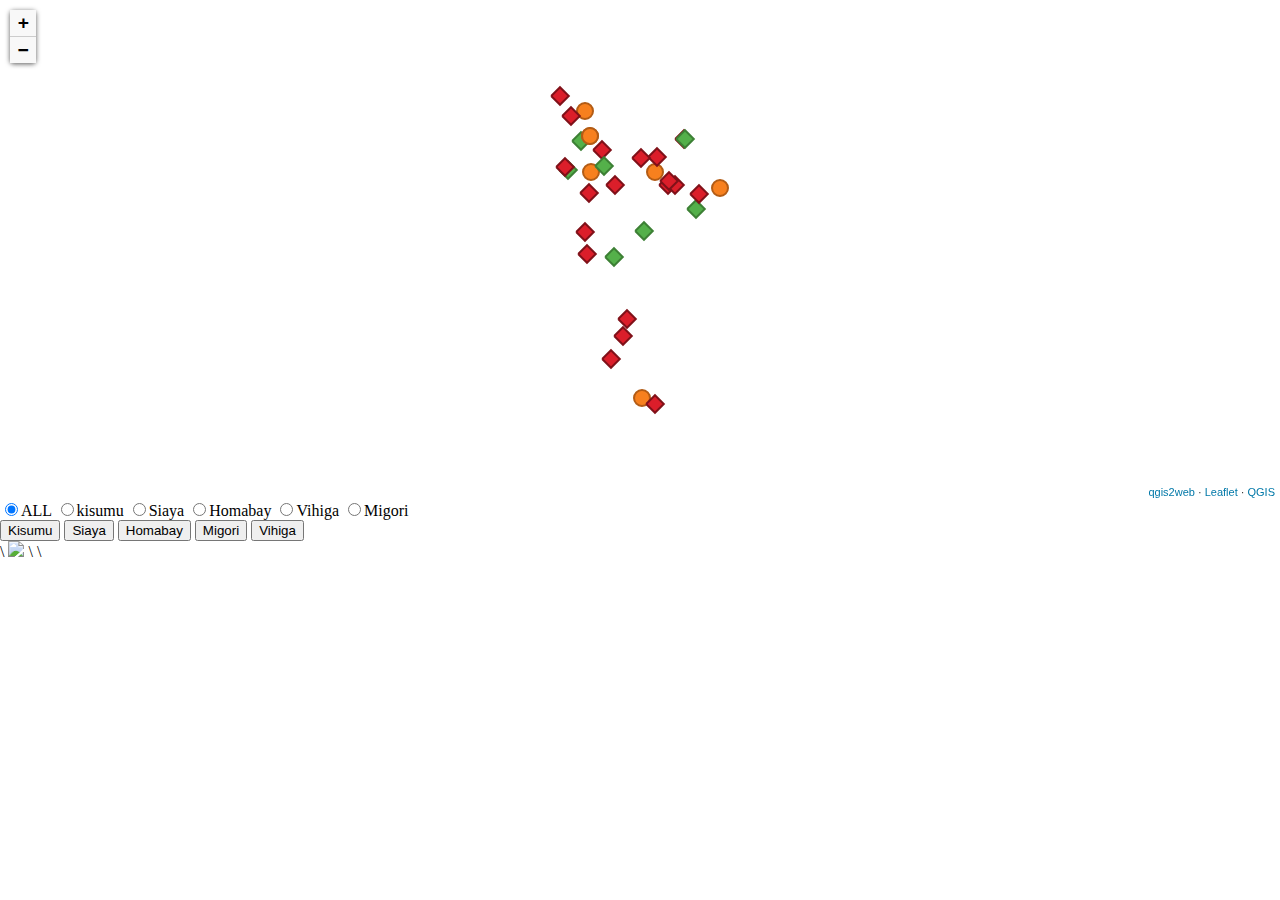
==== commit 31c9410d: "new design updadated all map elements" ====
--- a/index.html
+++ b/index.html
@@ -42,6 +42,11 @@
             <button type="button" id="migori" class="btn btn-danger">Migori</button>
             <button type="button" id="vihiga" class="btn btn-danger">Vihiga</button>
         </div>
+
+
+        <tr>\
+            <img class="card-img-top" windth=100% height="200px" src='+feature.properties['image_url1']+'> \
+        </tr>\
 
         
 
